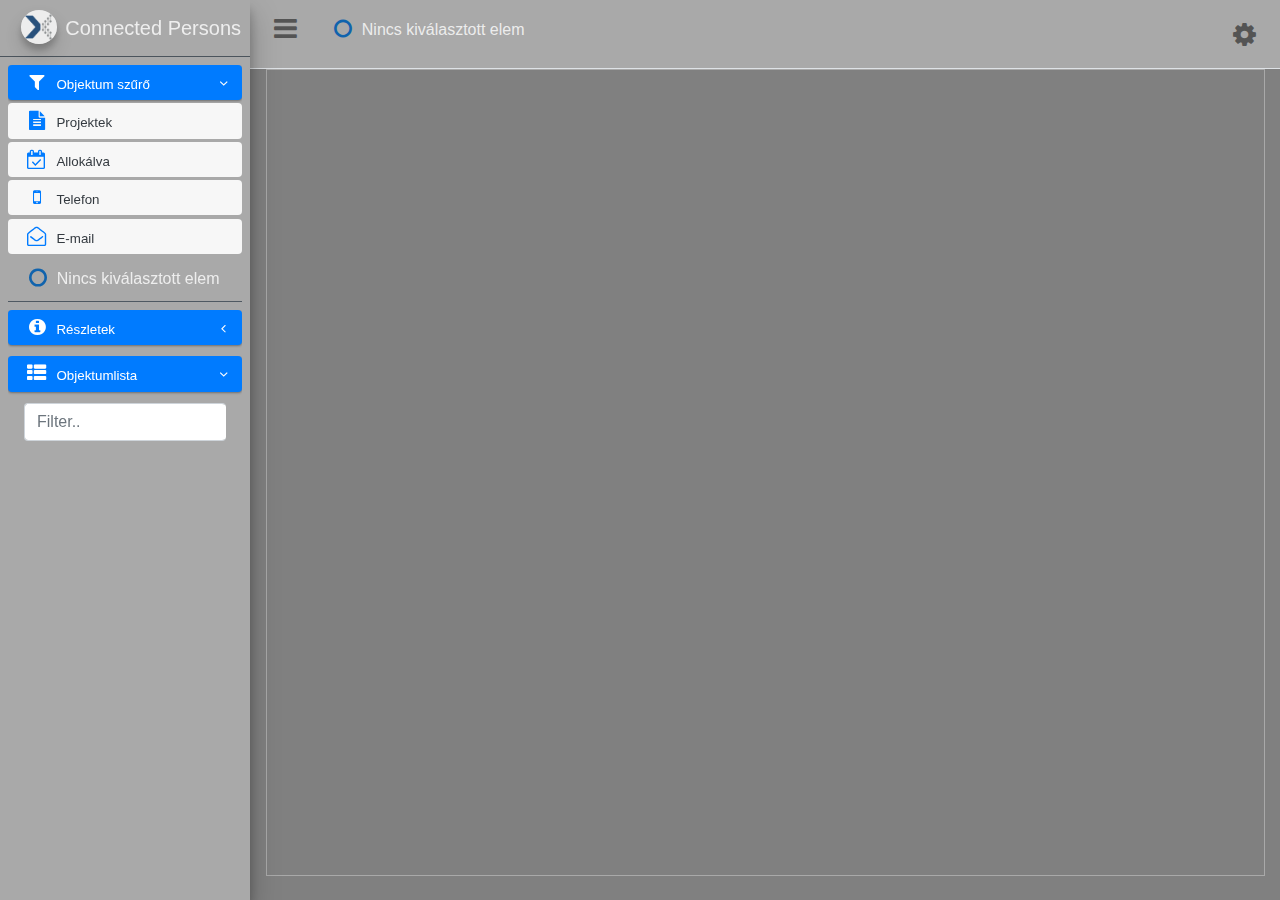
==== index.html @ 5c6596c0 "call" ====
<!DOCTYPE html>
<html lang="en">
<head>
  <meta charset="utf-8">
  <meta name="viewport" content="width=device-width, initial-scale=1">
  <meta http-equiv="x-ua-compatible" content="ie=edge">

  <title>NXT | Connected Persons</title>

  
	<!-- data -->
  	<script src="data/eventsData.js" ></script> 

	<!-- vis.js -->
  	<script type="text/javascript" src="js/vis.js"></script>
	<!-- jQuery -->
	<script src="js/jquery.min.js"></script>
	<!-- Bootstrap 4 -->
	<script src="js/bootstrap.bundle.min.js"></script>
	<!-- AdminLTE App -->
	<script src="js/adminlte.min.js"></script>
	<!-- A logikát megvalósító JS script -->
	<script src="js/scripts.js"></script>
	<!-- A logikát megvalósító JS script -->
	<script src="config/config.js" ></script>
	
	<!-- vis.js -->
	<link href="css/vis-network.min.css" rel="stylesheet" type="text/css" />
	<!-- Font Awesome Icons -->
	<link rel="stylesheet" href="css/font-awesome.min.css">
	<!-- Theme style -->
	<link rel="stylesheet" href="css/adminlte.min.css">


  <style type="text/css">
    body {
		color: #90A4AE;
           font: 10pt arial;
    }	
	hr {
		border: 1px solid #BFBFBF;
	}	  
    #mynetwork {
      border: 1px solid darkgray; 
    }
	.content-wrapper {
		color: #90A4AE;
           font: 10pt arial;
           background-color: gray;
    }	
	.main-sidebar {
           background-color: darkgray;  
    }	
	.main-header {
           background-color: darkgray;  
    }	
	
	.node-hint-header {
        background-color: lightgray; 
		text-align: left; 		   
		font-weight: bold; 
		margin-top: 50px;
		margin-bottom: 5px;
	}
	
	.node-hint-key {
		text-align: left; 		   
		font-weight: bold; 
		padding-top: 2px;
		padding-bottom: 2px;
		padding-right: 10px;
		padding-left: 10px;
	}	
	
	#callout-selected-text {
           color: #343a40;
		   
    }	
	
	#callout-selected-link {
           color: #343a40;
    }	
	
	#callout-link 
	{
        color: #343a40;  
		font-weight: 100;
    }	
	
	#callout-link-white
	{
        color: #fff;  
		font-weight: 400;
    }	
	
	.control-sidebar-dark,.control-sidebar-dark:before
	{
		background: #666;
	}
	
	.pull-right {
		float: right!important;
	}
	
  </style>  
</head>
<body class="hold-transition sidebar-mini">


<div class="wrapper">

  <!-- Navbar -->
  <nav class="main-header navbar navbar-expand navbar-light border-bottom">
  
    <!-- Left navbar links -->
    <ul class="navbar-nav">
      <li class="nav-item">
        <a class="nav-link" data-widget="pushmenu" href="#"><i class="fa fa-bars fa-2x"></i></a>
      </li>
	  
	  
		<div id="selectedNode" class="user-panel mt-2 pb-2 mb-2 d-flex">
			<div class="image" style="font-size: 1.3rem; margin-left: .5rem; ">
				<i id="nav-data-icon" class="fa fa-circle-o nav-icon" style="color: #1063AD; margin-top: .2rem;"></i>				
			</div>
			<div class="info">
				<a href="#" class="d-block" style="color: rgba(255,255,255,.8); font-size: 1rem;" >Nincs kiválasztott elem</a>
			</div> 
		</div>	  
	  
	  
<!--      <li class="nav-item d-none d-sm-inline-block">
		<div id="myalert">
         <a href="index3.html" class="nav-link">SOLUTION</a> 
      </li>	  -->
<!--	  <button type="button" id="Teszt1" class="btn btn-block btn-primary">Teszt1</button>
	  <button type="button" id="Teszt2" class="btn btn-block btn-primary">Teszt2</button> -->
	  
    </ul>

	<div id="myalert"></div>
<!--	<div id="mycallout"></div> -->
	
	

	
	
	
	
	<!-- Right navbar links -->
	<ul class="navbar-nav ml-auto">
      <li class="nav-item">
        <a class="nav-link" data-widget="control-sidebar" data-slide="true" href="#"><i class="fa fa-cog fa-2x"></i></a>
      </li>
    </ul>	
	
  </nav>
  <!-- /.navbar -->

  <!-- Main Sidebar Container -->
  <aside class="main-sidebar sidebar-dark-primary elevation-4">
    <!-- Brand Logo -->
    <a href="index3.html" class="brand-link">
      <img src="img/nxt_logo.png" alt="DigData" class="brand-image img-circle elevation-3"
           style="opacity: .8">
      <span class="brand-text font-weight-light">Connected Persons</span>
    </a>

	
	
    <!-- Sidebar -->
    <div class="sidebar">

      <!-- Sidebar Menu -->
      <nav class="mt-2">
        <ul class="nav nav-pills nav-sidebar flex-column" data-widget="treeview" role="menu" data-accordion="false">
          <li class="nav-item has-treeview menu-open">
            <a href="#" class="nav-link active">
              <i class="nav-icon fa fa-filter"></i>
              <p>
                Objektum szűrő
                <i class="right fa fa-angle-left"></i>
              </p>
            </a>
            <ul class="nav nav-treeview">
			  
              <li id="nav-projects" class="nav-item">
                <a href="#" class="nav-link active">
                  <i id="nav-projects-icon-filter" class="fa fa-file-text nav-icon" style="color: #007bff;"></i>
                  <p>Projektek</p>
                </a>
              </li>	
              <li id="nav-allocated" class="nav-item">
                <a href="#" class="nav-link active">
                  <i id="nav-allocated-icon-filter" class="fa fa-calendar-check-o nav-icon" style="color: #007bff;"></i>
                  <p>Allokálva</p>
                </a>
              </li>			
              <li id="nav-phone" class="nav-item">
                <a href="#" class="nav-link active">
                  <i id="nav-phone-icon-filter" class="fa fa-mobile nav-icon" style="color: #007bff;"></i>
                  <p>Telefon</p>
                </a>
              </li>	 
              <li id="nav-email" class="nav-item">
                <a href="#" class="nav-link active">
                  <i id="nav-email-icon-filter" class="fa fa-envelope-open-o nav-icon" style="color: #007bff;"></i>
                  <p>E-mail</p>
                </a>
              </li>			
			  
            </ul>
          </li>
        </ul>
		

		<div id="pickedNode" class="user-panel mt-2 pb-2 mb-2 d-flex">
			<div class="image" style="font-size: 1.3rem; margin-left: .5rem; ">
				<i id="nav-data-icon" class="fa fa-circle-o nav-icon" style="color: #1063AD; margin-top: .2rem;"></i>				
			</div>
			<div class="info">
				<a href="#" class="d-block" style="color: rgba(255,255,255,.8); font-size: 1rem;" >Nincs kiválasztott elem</a>
			</div> 
		</div>
	
      <nav class="mt-2">
        <ul class="nav nav-pills nav-sidebar flex-column" data-widget="treeview" role="menu" data-accordion="false">
          <li class="nav-item has-treeview menu ">
            <a href="#" class="nav-link active"  >
             <i class="nav-icon fa fa-info-circle "></i>
              <p>Részletek 
                <i class="right fa fa-angle-left"></i>
              </p>
            </a> 
            <ul id="objectDetails" class="nav nav-treeview ">
			  
			</ul> 
      </nav>
		
		
      <nav class="mt-2">
        <ul class="nav nav-pills nav-sidebar flex-column" data-widget="treeview" role="menu" data-accordion="false">
          <li class="nav-item has-treeview menu-open ">
            <a href="#" class="nav-link active"  >
             <i class="nav-icon fa fa-th-list"></i>
              <p>Objektumlista
                <i class="right fa fa-angle-left"></i>
              </p>
            </a> 
            <ul id="objectDetails" class="nav nav-treeview ">
          <li class="nav-item menu-open"  >
            <a href="#" class="nav-link">
                <input id="obejctFilter" class="form-control form-control-navbar" type="search" placeholder="Filter..">
            </a>
			<div id="Objektumlista"></div>
          </li>
			  
			</ul>
      </nav>		
		
		
      </nav>
      <!-- /.sidebar-menu -->
    </div>
    <!-- /.sidebar -->
  </aside>

  <!-- Content Wrapper. Contains page content -->
  <div class="content-wrapper">
    <!-- Main content -->
    <div class="content">
      <div class="container-fluid">
		<div id="mynetwork">mynetwork</div>
      </div><!-- /.container-fluid -->
    </div>
    <!-- /.content -->
  </div>
  <!-- /.content-wrapper -->

  <!-- Control Sidebar -->
  <aside class="control-sidebar control-sidebar-dark" >
    <!-- Control sidebar content goes here -->
    <div class="p-3">
      <h5>Beállítások</h5>
<!--       <p>Sidebar content</p> -->


<!--	  <div class="mb-4"><input type="checkbox" id="show-labels" value="1" checked="checked" class="mr-1"><span>Objektum feliratok</span></div>	   -->
	  <div >
			<label class="control-sidebar-subheading">
              <input type="checkbox" id="show-labels" value="1" checked="checked">
              Objektum feliratok
            </label>
			<p>
				A gráfon megjelenő objektumok nevének kiírása / elrejtése
            </p>
       </div>
	  
<!--	  <div class="mb-4"><input type="checkbox" id="show-layers" value="1" checked="checked" class="mr-1"><span>Layer körvonalak</span></div>	  -->
	  <div >
			<label class="control-sidebar-subheading">
              <input type="checkbox" id="show-layers" value="1" checked="checked">
              Layer körvonalak
            </label>
			<p>
				A Data Flow diagrammon megjelenő Layer-ek (keret és színes háttér) kirajzolása / elrejtése
            </p>
       </div>

	  <div >
			<label class="control-sidebar-subheading">
              <input type="checkbox" id="only-data-process" value="1">
              Csak Data Flow process-ek
            </label>
			<p>
				Csak olyan process-ek megjelenítése, amiknek van INPUT / OUTPUT típusú kapcsolata
            </p>
       </div>	   
	   
	   
    </div>
  </aside>
  
  
  <!-- /.control-sidebar -->

</div>

</div>

</body>
</html>
---- css/vis-network.min.css ----
.vis .overlay{position:absolute;top:0;left:0;width:100%;height:100%;z-index:10}.vis-active{box-shadow:0 0 10px #86d5f8}.vis [class*=span]{min-height:0;width:auto}div.vis-configuration{position:relative;display:block;float:left;font-size:12px}div.vis-configuration-wrapper{display:block;width:700px}div.vis-configuration-wrapper::after{clear:both;content:"";display:block}div.vis-configuration.vis-config-option-container{display:block;width:495px;background-color:#fff;border:2px solid #f7f8fa;border-radius:4px;margin-top:20px;left:10px;padding-left:5px}div.vis-configuration.vis-config-button{display:block;width:495px;height:25px;vertical-align:middle;line-height:25px;background-color:#f7f8fa;border:2px solid #ceced0;border-radius:4px;margin-top:20px;left:10px;padding-left:5px;cursor:pointer;margin-bottom:30px}div.vis-configuration.vis-config-button.hover{background-color:#4588e6;border:2px solid #214373;color:#fff}div.vis-configuration.vis-config-item{display:block;float:left;width:495px;height:25px;vertical-align:middle;line-height:25px}div.vis-configuration.vis-config-item.vis-config-s2{left:10px;background-color:#f7f8fa;padding-left:5px;border-radius:3px}div.vis-configuration.vis-config-item.vis-config-s3{left:20px;background-color:#e4e9f0;padding-left:5px;border-radius:3px}div.vis-configuration.vis-config-item.vis-config-s4{left:30px;background-color:#cfd8e6;padding-left:5px;border-radius:3px}div.vis-configuration.vis-config-header{font-size:18px;font-weight:700}div.vis-configuration.vis-config-label{width:120px;height:25px;line-height:25px}div.vis-configuration.vis-config-label.vis-config-s3{width:110px}div.vis-configuration.vis-config-label.vis-config-s4{width:100px}div.vis-configuration.vis-config-colorBlock{top:1px;width:30px;height:19px;border:1px solid #444;border-radius:2px;padding:0;margin:0;cursor:pointer}input.vis-configuration.vis-config-checkbox{left:-5px}input.vis-configuration.vis-config-rangeinput{position:relative;top:-5px;width:60px;padding:1px;margin:0;pointer-events:none}input.vis-configuration.vis-config-range{-webkit-appearance:none;border:0 solid #fff;background-color:rgba(0,0,0,0);width:300px;height:20px}input.vis-configuration.vis-config-range::-webkit-slider-runnable-track{width:300px;height:5px;background:#dedede;background:-moz-linear-gradient(top,#dedede 0,#c8c8c8 99%);background:-webkit-gradient(linear,left top,left bottom,color-stop(0,#dedede),color-stop(99%,#c8c8c8));background:-webkit-linear-gradient(top,#dedede 0,#c8c8c8 99%);background:-o-linear-gradient(top,#dedede 0,#c8c8c8 99%);background:-ms-linear-gradient(top,#dedede 0,#c8c8c8 99%);background:linear-gradient(to bottom,#dedede 0,#c8c8c8 99%);border:1px solid #999;box-shadow:#aaa 0 0 3px 0;border-radius:3px}input.vis-configuration.vis-config-range::-webkit-slider-thumb{-webkit-appearance:none;border:1px solid #14334b;height:17px;width:17px;border-radius:50%;background:#3876c2;background:-moz-linear-gradient(top,#3876c2 0,#385380 100%);background:-webkit-gradient(linear,left top,left bottom,color-stop(0,#3876c2),color-stop(100%,#385380));background:-webkit-linear-gradient(top,#3876c2 0,#385380 100%);background:-o-linear-gradient(top,#3876c2 0,#385380 100%);background:-ms-linear-gradient(top,#3876c2 0,#385380 100%);background:linear-gradient(to bottom,#3876c2 0,#385380 100%);box-shadow:#111927 0 0 1px 0;margin-top:-7px}input.vis-configuration.vis-config-range:focus{outline:0}input.vis-configuration.vis-config-range:focus::-webkit-slider-runnable-track{background:#9d9d9d;background:-moz-linear-gradient(top,#9d9d9d 0,#c8c8c8 99%);background:-webkit-gradient(linear,left top,left bottom,color-stop(0,#9d9d9d),color-stop(99%,#c8c8c8));background:-webkit-linear-gradient(top,#9d9d9d 0,#c8c8c8 99%);background:-o-linear-gradient(top,#9d9d9d 0,#c8c8c8 99%);background:-ms-linear-gradient(top,#9d9d9d 0,#c8c8c8 99%);background:linear-gradient(to bottom,#9d9d9d 0,#c8c8c8 99%)}input.vis-configuration.vis-config-range::-moz-range-track{width:300px;height:10px;background:#dedede;background:-moz-linear-gradient(top,#dedede 0,#c8c8c8 99%);background:-webkit-gradient(linear,left top,left bottom,color-stop(0,#dedede),color-stop(99%,#c8c8c8));background:-webkit-linear-gradient(top,#dedede 0,#c8c8c8 99%);background:-o-linear-gradient(top,#dedede 0,#c8c8c8 99%);background:-ms-linear-gradient(top,#dedede 0,#c8c8c8 99%);background:linear-gradient(to bottom,#dedede 0,#c8c8c8 99%);border:1px solid #999;box-shadow:#aaa 0 0 3px 0;border-radius:3px}input.vis-configuration.vis-config-range::-moz-range-thumb{border:none;height:16px;width:16px;border-radius:50%;background:#385380}input.vis-configuration.vis-config-range:-moz-focusring{outline:1px solid #fff;outline-offset:-1px}input.vis-configuration.vis-config-range::-ms-track{width:300px;height:5px;background:0 0;border-color:transparent;border-width:6px 0;color:transparent}input.vis-configuration.vis-config-range::-ms-fill-lower{background:#777;border-radius:10px}input.vis-configuration.vis-config-range::-ms-fill-upper{background:#ddd;border-radius:10px}input.vis-configuration.vis-config-range::-ms-thumb{border:none;height:16px;width:16px;border-radius:50%;background:#385380}input.vis-configuration.vis-config-range:focus::-ms-fill-lower{background:#888}input.vis-configuration.vis-config-range:focus::-ms-fill-upper{background:#ccc}.vis-configuration-popup{position:absolute;background:rgba(57,76,89,.85);border:2px solid #f2faff;line-height:30px;height:30px;width:150px;text-align:center;color:#fff;font-size:14px;border-radius:4px;-webkit-transition:opacity .3s ease-in-out;-moz-transition:opacity .3s ease-in-out;transition:opacity .3s ease-in-out}.vis-configuration-popup:after,.vis-configuration-popup:before{left:100%;top:50%;border:solid transparent;content:" ";height:0;width:0;position:absolute;pointer-events:none}.vis-configuration-popup:after{border-color:rgba(136,183,213,0);border-left-color:rgba(57,76,89,.85);border-width:8px;margin-top:-8px}.vis-configuration-popup:before{border-color:rgba(194,225,245,0);border-left-color:#f2faff;border-width:12px;margin-top:-12px}div.vis-tooltip{position:absolute;visibility:hidden;padding:5px;white-space:nowrap;font-family:verdana;font-size:14px;color:#000;background-color:#f5f4ed;-moz-border-radius:3px;-webkit-border-radius:3px;border-radius:3px;border:1px solid #808074;box-shadow:3px 3px 10px rgba(0,0,0,.2);pointer-events:none;z-index:5}div.vis-color-picker{position:absolute;top:0;left:30px;margin-top:-140px;margin-left:30px;width:310px;height:444px;z-index:1;padding:10px;border-radius:15px;background-color:#fff;display:none;box-shadow:rgba(0,0,0,.5) 0 0 10px 0}div.vis-color-picker div.vis-arrow{position:absolute;top:147px;left:5px}div.vis-color-picker div.vis-arrow::after,div.vis-color-picker div.vis-arrow::before{right:100%;top:50%;border:solid transparent;content:" ";height:0;width:0;position:absolute;pointer-events:none}div.vis-color-picker div.vis-arrow:after{border-color:rgba(255,255,255,0);border-right-color:#fff;border-width:30px;margin-top:-30px}div.vis-color-picker div.vis-color{position:absolute;width:289px;height:289px;cursor:pointer}div.vis-color-picker div.vis-brightness{position:absolute;top:313px}div.vis-color-picker div.vis-opacity{position:absolute;top:350px}div.vis-color-picker div.vis-selector{position:absolute;top:137px;left:137px;width:15px;height:15px;border-radius:15px;border:1px solid #fff;background:#4c4c4c;background:-moz-linear-gradient(top,#4c4c4c 0,#595959 12%,#666 25%,#474747 39%,#2c2c2c 50%,#000 51%,#111 60%,#2b2b2b 76%,#1c1c1c 91%,#131313 100%);background:-webkit-gradient(linear,left top,left bottom,color-stop(0,#4c4c4c),color-stop(12%,#595959),color-stop(25%,#666),color-stop(39%,#474747),color-stop(50%,#2c2c2c),color-stop(51%,#000),color-stop(60%,#111),color-stop(76%,#2b2b2b),color-stop(91%,#1c1c1c),color-stop(100%,#131313));background:-webkit-linear-gradient(top,#4c4c4c 0,#595959 12%,#666 25%,#474747 39%,#2c2c2c 50%,#000 51%,#111 60%,#2b2b2b 76%,#1c1c1c 91%,#131313 100%);background:-o-linear-gradient(top,#4c4c4c 0,#595959 12%,#666 25%,#474747 39%,#2c2c2c 50%,#000 51%,#111 60%,#2b2b2b 76%,#1c1c1c 91%,#131313 100%);background:-ms-linear-gradient(top,#4c4c4c 0,#595959 12%,#666 25%,#474747 39%,#2c2c2c 50%,#000 51%,#111 60%,#2b2b2b 76%,#1c1c1c 91%,#131313 100%);background:linear-gradient(to bottom,#4c4c4c 0,#595959 12%,#666 25%,#474747 39%,#2c2c2c 50%,#000 51%,#111 60%,#2b2b2b 76%,#1c1c1c 91%,#131313 100%)}div.vis-color-picker div.vis-new-color{position:absolute;width:140px;height:20px;border:1px solid rgba(0,0,0,.1);border-radius:5px;top:380px;left:159px;text-align:right;padding-right:2px;font-size:10px;color:rgba(0,0,0,.4);vertical-align:middle;line-height:20px}div.vis-color-picker div.vis-initial-color{position:absolute;width:140px;height:20px;border:1px solid rgba(0,0,0,.1);border-radius:5px;top:380px;left:10px;text-align:left;padding-left:2px;font-size:10px;color:rgba(0,0,0,.4);vertical-align:middle;line-height:20px}div.vis-color-picker div.vis-label{position:absolute;width:300px;left:10px}div.vis-color-picker div.vis-label.vis-brightness{top:300px}div.vis-color-picker div.vis-label.vis-opacity{top:338px}div.vis-color-picker div.vis-button{position:absolute;width:68px;height:25px;border-radius:10px;vertical-align:middle;text-align:center;line-height:25px;top:410px;border:2px solid #d9d9d9;background-color:#f7f7f7;cursor:pointer}div.vis-color-picker div.vis-button.vis-cancel{left:5px}div.vis-color-picker div.vis-button.vis-load{left:82px}div.vis-color-picker div.vis-button.vis-apply{left:159px}div.vis-color-picker div.vis-button.vis-save{left:236px}div.vis-color-picker input.vis-range{width:290px;height:20px}div.vis-network div.vis-manipulation{box-sizing:content-box;border-width:0;border-bottom:1px;border-style:solid;border-color:#d6d9d8;background:#fff;background:-moz-linear-gradient(top,#fff 0,#fcfcfc 48%,#fafafa 50%,#fcfcfc 100%);background:-webkit-gradient(linear,left top,left bottom,color-stop(0,#fff),color-stop(48%,#fcfcfc),color-stop(50%,#fafafa),color-stop(100%,#fcfcfc));background:-webkit-linear-gradient(top,#fff 0,#fcfcfc 48%,#fafafa 50%,#fcfcfc 100%);background:-o-linear-gradient(top,#fff 0,#fcfcfc 48%,#fafafa 50%,#fcfcfc 100%);background:-ms-linear-gradient(top,#fff 0,#fcfcfc 48%,#fafafa 50%,#fcfcfc 100%);background:linear-gradient(to bottom,#fff 0,#fcfcfc 48%,#fafafa 50%,#fcfcfc 100%);padding-top:4px;position:absolute;left:0;top:0;width:100%;height:28px}div.vis-network div.vis-edit-mode{position:absolute;left:0;top:5px;height:30px}div.vis-network div.vis-close{position:absolute;right:0;top:0;width:30px;height:30px;background-position:20px 3px;background-repeat:no-repeat;background-image:url(img/network/cross.png);cursor:pointer;-webkit-touch-callout:none;-webkit-user-select:none;-khtml-user-select:none;-moz-user-select:none;-ms-user-select:none;user-select:none}div.vis-network div.vis-close:hover{opacity:.6}div.vis-network div.vis-edit-mode div.vis-button,div.vis-network div.vis-manipulation div.vis-button{float:left;font-family:verdana;font-size:12px;-moz-border-radius:15px;border-radius:15px;display:inline-block;background-position:0 0;background-repeat:no-repeat;height:24px;margin-left:10px;cursor:pointer;padding:0 8px 0 8px;-webkit-touch-callout:none;-webkit-user-select:none;-khtml-user-select:none;-moz-user-select:none;-ms-user-select:none;user-select:none}div.vis-network div.vis-manipulation div.vis-button:hover{box-shadow:1px 1px 8px rgba(0,0,0,.2)}div.vis-network div.vis-manipulation div.vis-button:active{box-shadow:1px 1px 8px rgba(0,0,0,.5)}div.vis-network div.vis-manipulation div.vis-button.vis-back{background-image:url(img/network/backIcon.png)}div.vis-network div.vis-manipulation div.vis-button.vis-none:hover{box-shadow:1px 1px 8px transparent;cursor:default}div.vis-network div.vis-manipulation div.vis-button.vis-none:active{box-shadow:1px 1px 8px transparent}div.vis-network div.vis-manipulation div.vis-button.vis-none{padding:0}div.vis-network div.vis-manipulation div.notification{margin:2px;font-weight:700}div.vis-network div.vis-manipulation div.vis-button.vis-add{background-image:url(img/network/addNodeIcon.png)}div.vis-network div.vis-edit-mode div.vis-button.vis-edit,div.vis-network div.vis-manipulation div.vis-button.vis-edit{background-image:url(img/network/editIcon.png)}div.vis-network div.vis-edit-mode div.vis-button.vis-edit.vis-edit-mode{background-color:#fcfcfc;border:1px solid #ccc}div.vis-network div.vis-manipulation div.vis-button.vis-connect{background-image:url(img/network/connectIcon.png)}div.vis-network div.vis-manipulation div.vis-button.vis-delete{background-image:url(img/network/deleteIcon.png)}div.vis-network div.vis-edit-mode div.vis-label,div.vis-network div.vis-manipulation div.vis-label{margin:0 0 0 23px;line-height:25px}div.vis-network div.vis-manipulation div.vis-separator-line{float:left;display:inline-block;width:1px;height:21px;background-color:#bdbdbd;margin:0 7px 0 15px}div.vis-network div.vis-navigation div.vis-button{width:34px;height:34px;-moz-border-radius:17px;border-radius:17px;position:absolute;display:inline-block;background-position:2px 2px;background-repeat:no-repeat;cursor:pointer;-webkit-touch-callout:none;-webkit-user-select:none;-khtml-user-select:none;-moz-user-select:none;-ms-user-select:none;user-select:none}div.vis-network div.vis-navigation div.vis-button:hover{box-shadow:0 0 3px 3px rgba(56,207,21,.3)}div.vis-network div.vis-navigation div.vis-button:active{box-shadow:0 0 1px 3px rgba(56,207,21,.95)}div.vis-network div.vis-navigation div.vis-button.vis-up{background-image:url(img/network/upArrow.png);bottom:50px;left:55px}div.vis-network div.vis-navigation div.vis-button.vis-down{background-image:url(img/network/downArrow.png);bottom:10px;left:55px}div.vis-network div.vis-navigation div.vis-button.vis-left{background-image:url(img/network/leftArrow.png);bottom:10px;left:15px}div.vis-network div.vis-navigation div.vis-button.vis-right{background-image:url(img/network/rightArrow.png);bottom:10px;left:95px}div.vis-network div.vis-navigation div.vis-button.vis-zoomIn{background-image:url(img/network/plus.png);bottom:10px;right:15px}div.vis-network div.vis-navigation div.vis-button.vis-zoomOut{background-image:url(img/network/minus.png);bottom:10px;right:55px}div.vis-network div.vis-navigation div.vis-button.vis-zoomExtends{background-image:url(img/network/zoomExtends.png);bottom:50px;right:15px}
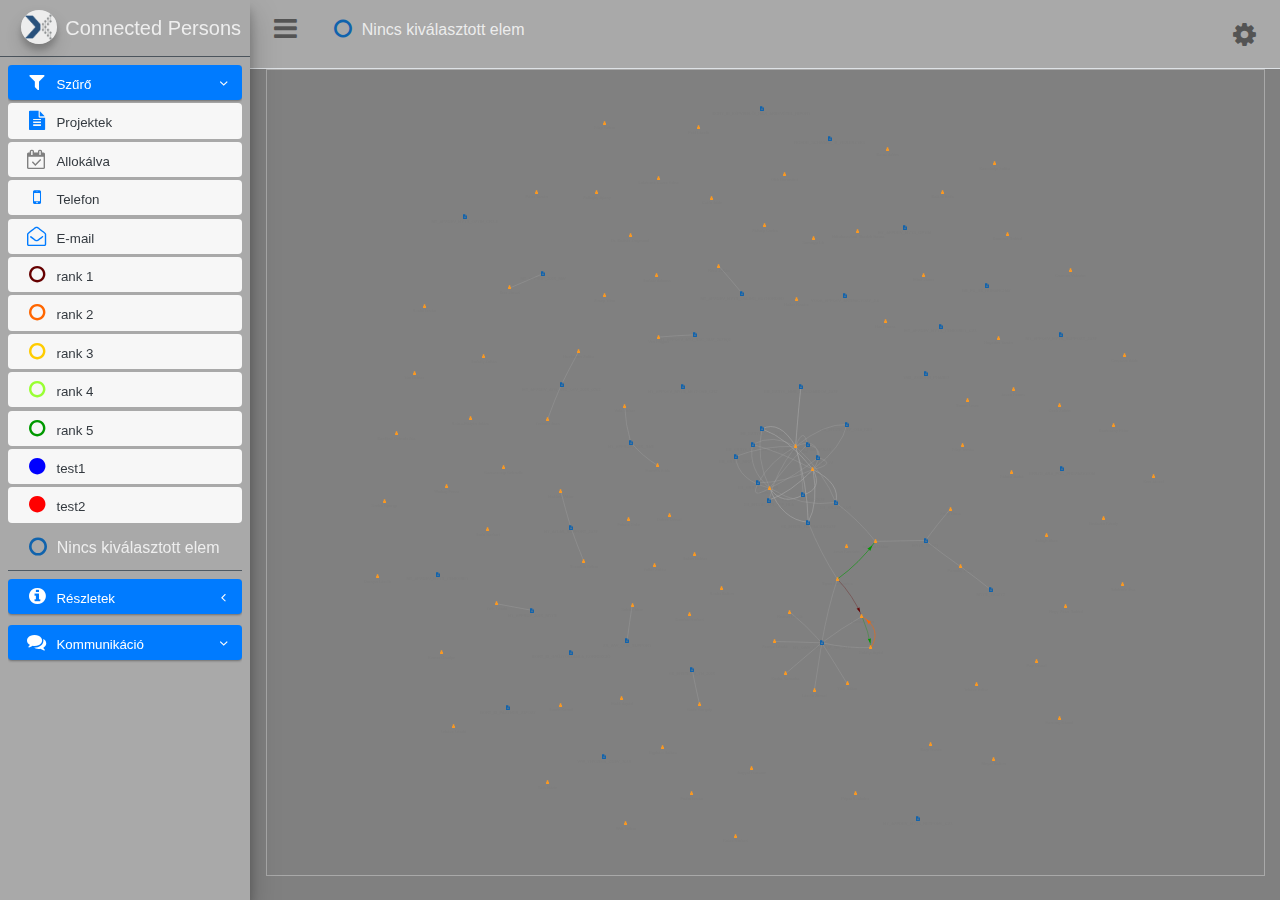
==== commit 81221c0f: "mail" ====
--- a/index.html
+++ b/index.html
@@ -12,7 +12,7 @@
   	<script src="data/eventsData.js" ></script> 
 
 	<!-- vis.js -->
-  	<script type="text/javascript" src="js/vis.js"></script>
+  	<script type="text/javascript" src="js/vis-network.min.js"></script>
 	<!-- jQuery -->
 	<script src="js/jquery.min.js"></script>
 	<!-- Bootstrap 4 -->
@@ -44,10 +44,14 @@
       border: 1px solid darkgray; 
     }
 	.content-wrapper {
-		color: #90A4AE;
+		/* color: #90A4AE; */
+		 color: #1f2d3d; 
            font: 10pt arial;
            background-color: gray;
     }	
+  .mailbox-read-time{
+    color: #1f2d3d; 
+  }
 	.main-sidebar {
            background-color: darkgray;  
     }	
@@ -178,7 +182,7 @@
             <a href="#" class="nav-link active">
               <i class="nav-icon fa fa-filter"></i>
               <p>
-                Objektum szűrő
+                Szűrő
                 <i class="right fa fa-angle-left"></i>
               </p>
             </a>
@@ -192,7 +196,7 @@
               </li>	
               <li id="nav-allocated" class="nav-item">
                 <a href="#" class="nav-link active">
-                  <i id="nav-allocated-icon-filter" class="fa fa-calendar-check-o nav-icon" style="color: #007bff;"></i>
+                  <i id="nav-allocated-icon-filter" class="fa fa-calendar-check-o nav-icon" style="color: grey;"></i>
                   <p>Allokálva</p>
                 </a>
               </li>			
@@ -206,6 +210,50 @@
                 <a href="#" class="nav-link active">
                   <i id="nav-email-icon-filter" class="fa fa-envelope-open-o nav-icon" style="color: #007bff;"></i>
                   <p>E-mail</p>
+                </a>
+              </li>			
+
+              <li id="nav-rank-1" class="nav-item">
+                <a href="#" class="nav-link active">
+                  <i id="nav-rank-1-icon-filter" class="fa fa-circle-o nav-icon" style="color: #660000;"></i>
+                  <p>rank 1</p>
+                </a>
+              </li>			
+              <li id="nav-rank-2" class="nav-item">
+                <a href="#" class="nav-link active">
+                  <i id="nav-rank-2-icon-filter" class="fa fa-circle-o nav-icon" style="color: #ff6600;"></i>
+                  <p>rank 2</p>
+                </a>
+              </li>			
+              <li id="nav-rank-3" class="nav-item">
+                <a href="#" class="nav-link active">
+                  <i id="nav-rank-3-icon-filter" class="fa fa-circle-o nav-icon" style="color: #ffcc00;"></i>
+                  <p>rank 3</p>
+                </a>
+              </li>			
+              <li id="nav-rank-4" class="nav-item">
+                <a href="#" class="nav-link active">
+                  <i id="nav-rank-4-icon-filter" class="fa fa-circle-o nav-icon" style="color: #99ff33;"></i>
+                  <p>rank 4</p>
+                </a>
+              </li>			
+              <li id="nav-rank-5" class="nav-item">
+                <a href="#" class="nav-link active">
+                  <i id="nav-rank-5-icon-filter" class="fa fa-circle-o nav-icon" style="color: #009900;"></i>
+                  <p>rank 5</p>
+                </a>
+              </li>			
+
+              <li id="test1" class="nav-item">
+                <a href="#" class="nav-link active">
+                  <i id="test1-filter" class="fa fa-circle nav-icon" style="color: blue;"></i>
+                  <p>test1</p>
+                </a>
+              </li>			
+              <li id="test2" class="nav-item">
+                <a href="#" class="nav-link active">
+                  <i id="test2-filter" class="fa fa-circle nav-icon" style="color: red;"></i>
+                  <p>test2</p>
                 </a>
               </li>			
 			  
@@ -242,17 +290,14 @@
         <ul class="nav nav-pills nav-sidebar flex-column" data-widget="treeview" role="menu" data-accordion="false">
           <li class="nav-item has-treeview menu-open ">
             <a href="#" class="nav-link active"  >
-             <i class="nav-icon fa fa-th-list"></i>
-              <p>Objektumlista
+             <i class="nav-icon fa fa-comments"></i>
+              <p>Kommunikáció
                 <i class="right fa fa-angle-left"></i>
               </p>
             </a> 
             <ul id="objectDetails" class="nav nav-treeview ">
           <li class="nav-item menu-open"  >
-            <a href="#" class="nav-link">
-                <input id="obejctFilter" class="form-control form-control-navbar" type="search" placeholder="Filter..">
-            </a>
-			<div id="Objektumlista"></div>
+			        <div id="Objektumlista"></div>
           </li>
 			  
 			</ul>
@@ -271,6 +316,38 @@
     <div class="content">
       <div class="container-fluid">
 		<div id="mynetwork">mynetwork</div>
+		<div id="myemail">
+
+
+      <div class="box box-primary">
+        <h3 id="mailSubject"></h3>
+
+          <div class="box-tools pull-right">
+            <a href="#" class="btn btn-box-tool" data-toggle="tooltip" title="" data-original-title="Next"><i id="mailRank" class="fa fa-circle-o nav-icon" ></i></a>
+          </div>
+      </div>
+
+        <!-- /.box-header -->
+        <div class="box-header with-border">
+        <div class="box-body no-padding">
+          <div class="mailbox-read-info">
+            <h3></h3>
+            <h5 id="mailFrom"></h5>
+            <h5 id="mailTo"></h5">
+          </div>
+          <!-- /.mailbox-read-info -->
+          <div class="mailbox-read-message">
+            <p id="mailBody"></p>
+          </div>
+          <!-- /.mailbox-read-message -->
+        </div>
+        <!-- /.box-body -->
+      </div>
+      <!-- /. box -->
+    
+
+
+    </div>
       </div><!-- /.container-fluid -->
     </div>
     <!-- /.content -->
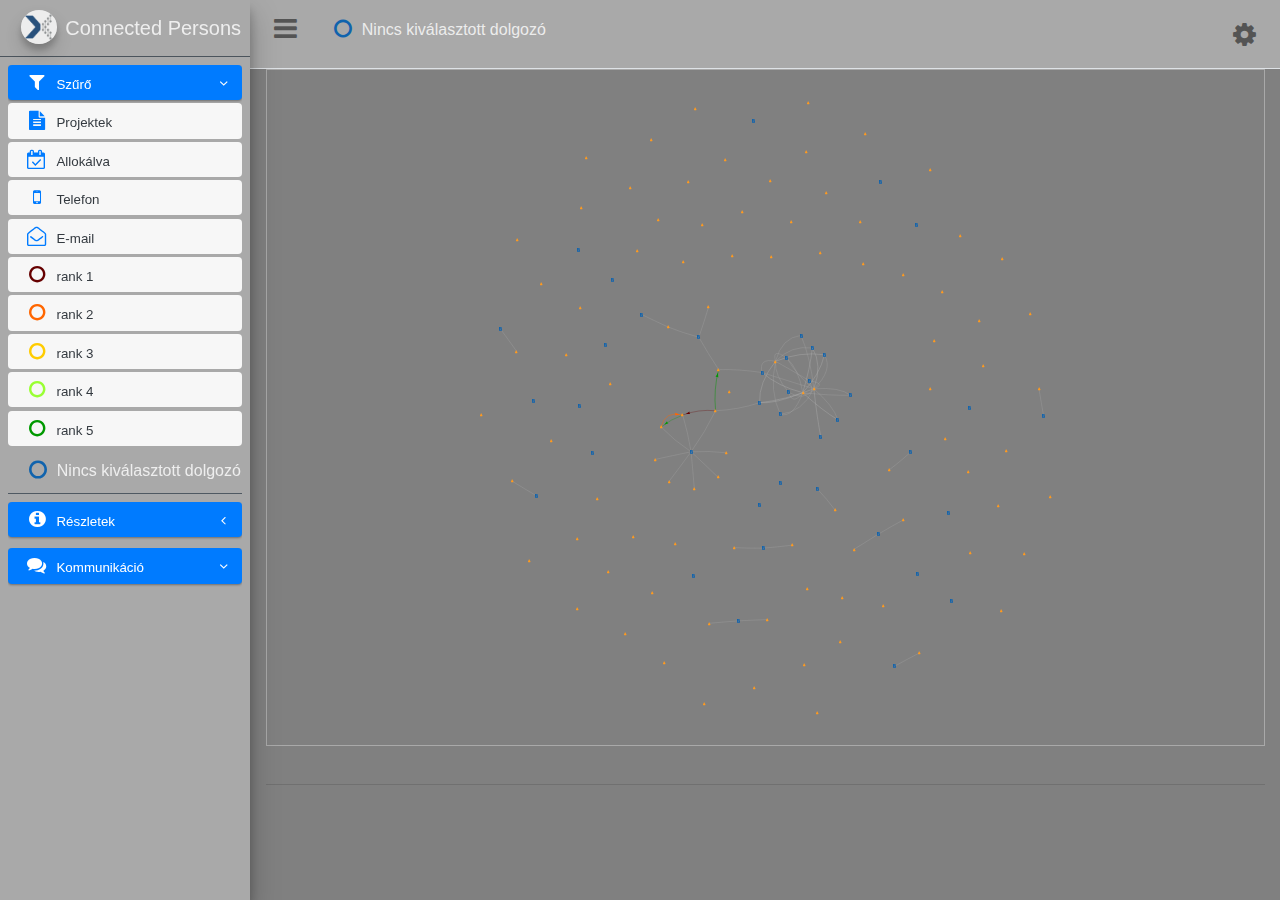
==== commit e077dd83: "elem -> dolgozó" ====
--- a/index.html
+++ b/index.html
@@ -106,6 +106,9 @@
 		float: right!important;
 	}
 	
+
+
+  
   </style>  
 </head>
 <body class="hold-transition sidebar-mini">
@@ -128,7 +131,7 @@
 				<i id="nav-data-icon" class="fa fa-circle-o nav-icon" style="color: #1063AD; margin-top: .2rem;"></i>				
 			</div>
 			<div class="info">
-				<a href="#" class="d-block" style="color: rgba(255,255,255,.8); font-size: 1rem;" >Nincs kiválasztott elem</a>
+				<a href="#" class="d-block" style="color: rgba(255,255,255,.8); font-size: 1rem;" >Nincs kiválasztott dolgozó</a>
 			</div> 
 		</div>	  
 	  
@@ -196,7 +199,7 @@
               </li>	
               <li id="nav-allocated" class="nav-item">
                 <a href="#" class="nav-link active">
-                  <i id="nav-allocated-icon-filter" class="fa fa-calendar-check-o nav-icon" style="color: grey;"></i>
+                  <i id="nav-allocated-icon-filter" class="fa fa-calendar-check-o nav-icon" style="color: #007bff;"></i>
                   <p>Allokálva</p>
                 </a>
               </li>			
@@ -244,18 +247,18 @@
                 </a>
               </li>			
 
-              <li id="test1" class="nav-item">
+<!--              <li id="test1" class="nav-item">
                 <a href="#" class="nav-link active">
                   <i id="test1-filter" class="fa fa-circle nav-icon" style="color: blue;"></i>
                   <p>test1</p>
                 </a>
-              </li>			
-              <li id="test2" class="nav-item">
+              </li>			-->
+<!--               <li id="test2" class="nav-item">
                 <a href="#" class="nav-link active">
                   <i id="test2-filter" class="fa fa-circle nav-icon" style="color: red;"></i>
                   <p>test2</p>
                 </a>
-              </li>			
+              </li>		 -->	
 			  
             </ul>
           </li>
@@ -267,7 +270,7 @@
 				<i id="nav-data-icon" class="fa fa-circle-o nav-icon" style="color: #1063AD; margin-top: .2rem;"></i>				
 			</div>
 			<div class="info">
-				<a href="#" class="d-block" style="color: rgba(255,255,255,.8); font-size: 1rem;" >Nincs kiválasztott elem</a>
+				<a href="#" class="d-block" style="color: rgba(255,255,255,.8); font-size: 1rem;" >Nincs kiválasztott dolgozó</a>
 			</div> 
 		</div>
 	
@@ -314,7 +317,7 @@
   <div class="content-wrapper">
     <!-- Main content -->
     <div class="content">
-      <div class="container-fluid">
+          <div class="container-fluid">
 		<div id="mynetwork">mynetwork</div>
 		<div id="myemail">
 
@@ -323,7 +326,7 @@
         <h3 id="mailSubject"></h3>
 
           <div class="box-tools pull-right">
-            <a href="#" class="btn btn-box-tool" data-toggle="tooltip" title="" data-original-title="Next"><i id="mailRank" class="fa fa-circle-o nav-icon" ></i></a>
+            <a href="#" class="btn btn-box-tool" data-toggle="tooltip" title="" data-original-title="Next"><i id="mailRank"  ></i></a>
           </div>
       </div>
 
@@ -334,21 +337,20 @@
             <h3></h3>
             <h5 id="mailFrom"></h5>
             <h5 id="mailTo"></h5">
-          </div>
+          </div> 
           <!-- /.mailbox-read-info -->
           <div class="mailbox-read-message">
             <p id="mailBody"></p>
-          </div>
+          </div> 
           <!-- /.mailbox-read-message -->
-        </div>
+        </div> 
         <!-- /.box-body -->
-      </div>
+      </div> 
       <!-- /. box -->
-    
-
-
-    </div>
-      </div><!-- /.container-fluid -->
+    </div> 
+
+
+      </div> <!-- /.container-fluid -->
     </div>
     <!-- /.content -->
   </div>
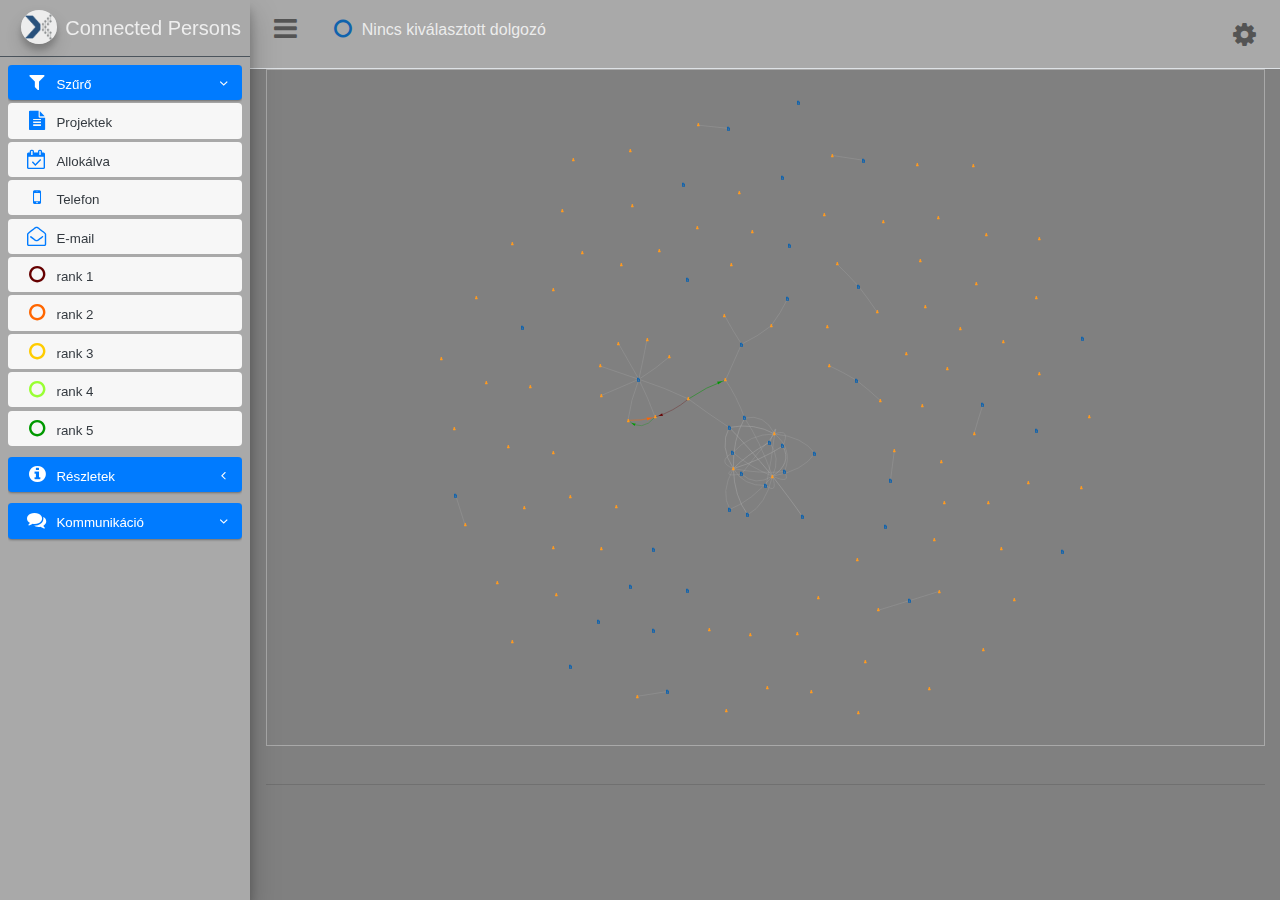
==== commit 1d8efdb3: "slect edge" ====
--- a/index.html
+++ b/index.html
@@ -265,14 +265,14 @@
         </ul>
 		
 
-		<div id="pickedNode" class="user-panel mt-2 pb-2 mb-2 d-flex">
+<!--		<div id="pickedNode" class="user-panel mt-2 pb-2 mb-2 d-flex">
 			<div class="image" style="font-size: 1.3rem; margin-left: .5rem; ">
 				<i id="nav-data-icon" class="fa fa-circle-o nav-icon" style="color: #1063AD; margin-top: .2rem;"></i>				
 			</div>
 			<div class="info">
 				<a href="#" class="d-block" style="color: rgba(255,255,255,.8); font-size: 1rem;" >Nincs kiválasztott dolgozó</a>
 			</div> 
-		</div>
+		</div>-->
 	
       <nav class="mt-2">
         <ul class="nav nav-pills nav-sidebar flex-column" data-widget="treeview" role="menu" data-accordion="false">
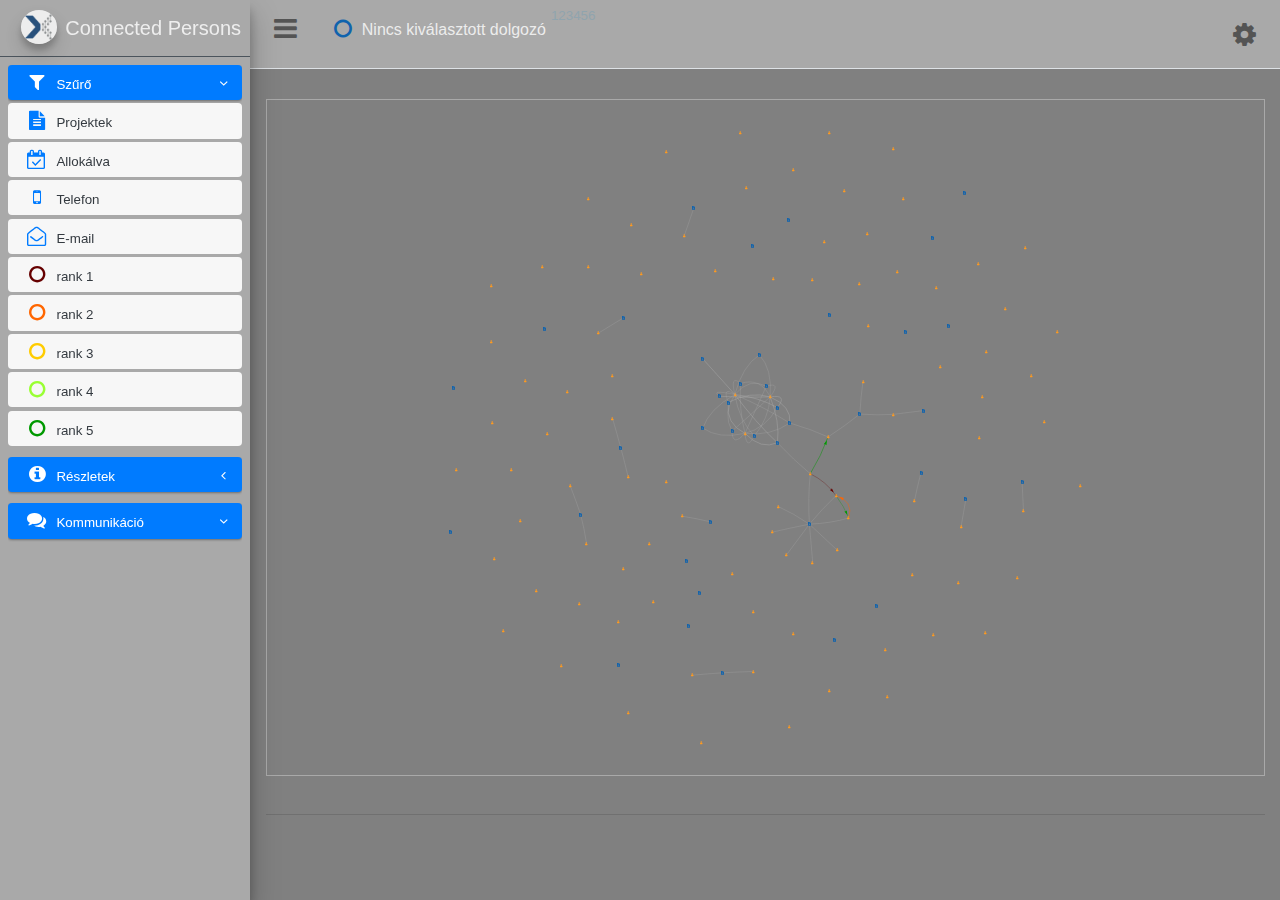
==== commit 05c8b630: "slider 1" ====
--- a/index.html
+++ b/index.html
@@ -14,7 +14,13 @@
 	<!-- vis.js -->
   	<script type="text/javascript" src="js/vis-network.min.js"></script>
 	<!-- jQuery -->
-	<script src="js/jquery.min.js"></script>
+  <script src="js/jquery.min.js"></script>
+  
+  <!-- jQDateRangeSlider -->
+	<script src="lib/jquery-1.10.2.min.js"></script>
+	<script src="lib/jquery-ui-1.10.3.min.js"></script>
+  <script src="lib/jQDateRangeSlider-min.js"></script>
+  
 	<!-- Bootstrap 4 -->
 	<script src="js/bootstrap.bundle.min.js"></script>
 	<!-- AdminLTE App -->
@@ -30,6 +36,7 @@
 	<link rel="stylesheet" href="css/font-awesome.min.css">
 	<!-- Theme style -->
 	<link rel="stylesheet" href="css/adminlte.min.css">
+  <link rel="stylesheet" href="lib/css/iThing.css" type="text/css" />
 
 
   <style type="text/css">
@@ -125,16 +132,19 @@
         <a class="nav-link" data-widget="pushmenu" href="#"><i class="fa fa-bars fa-2x"></i></a>
       </li>
 	  
-	  
+    
 		<div id="selectedNode" class="user-panel mt-2 pb-2 mb-2 d-flex">
+
 			<div class="image" style="font-size: 1.3rem; margin-left: .5rem; ">
 				<i id="nav-data-icon" class="fa fa-circle-o nav-icon" style="color: #1063AD; margin-top: .2rem;"></i>				
 			</div>
 			<div class="info">
 				<a href="#" class="d-block" style="color: rgba(255,255,255,.8); font-size: 1rem;" >Nincs kiválasztott dolgozó</a>
-			</div> 
-		</div>	  
-	  
+      </div>  
+    </div>
+	  <div>123</div>
+	  <div id="dateSlider"></div>
+	  <div>456</div>
 	  
 <!--      <li class="nav-item d-none d-sm-inline-block">
 		<div id="myalert">
@@ -246,7 +256,6 @@
                   <p>rank 5</p>
                 </a>
               </li>			
-
 <!--              <li id="test1" class="nav-item">
                 <a href="#" class="nav-link active">
                   <i id="test1-filter" class="fa fa-circle nav-icon" style="color: blue;"></i>
@@ -264,7 +273,6 @@
           </li>
         </ul>
 		
-
 <!--		<div id="pickedNode" class="user-panel mt-2 pb-2 mb-2 d-flex">
 			<div class="image" style="font-size: 1.3rem; margin-left: .5rem; ">
 				<i id="nav-data-icon" class="fa fa-circle-o nav-icon" style="color: #1063AD; margin-top: .2rem;"></i>				
@@ -316,8 +324,24 @@
   <!-- Content Wrapper. Contains page content -->
   <div class="content-wrapper">
     <!-- Main content -->
+    <section class="content-header">
+        <!-- <div id="dateSlider"></div> -->
+      <!-- <ol class="breadcrumb">
+        <li><a href="#"><i class="fa fa-dashboard"></i> Home</a></li>
+        <li class="active">Dashboard</li>
+      </ol> -->
+    </section>
     <div class="content">
           <div class="container-fluid">
+
+            <!-- <div id="dateSlider" class="ui-rangeSlider ui-rangeSlider-withArrows ui-dateRangeSlider" style="position: relative;"><div class="ui-rangeSlider-container" style="position: absolute; width: 661px;"><div class="ui-rangeSlider-innerBar" style="position: absolute; top: 0px; left: 0px; width: 661px;"></div><div class="ui-rangeSlider-bar" style="position: absolute; top: 0px; width: 661px; left: 0px;"></div><div class="ui-rangeSlider-handle ui-rangeSlider-rightHandle" style="position: absolute; top: 0px; left: 651px;"><div class="ui-rangeSlider-handle-inner"></div></div><div class="ui-rangeSlider-handle ui-rangeSlider-leftHandle" style="position: absolute; top: 0px; left: 0px;"><div class="ui-rangeSlider-handle-inner"></div></div></div><div class="ui-rangeSlider-arrow ui-rangeSlider-leftArrow" style="position: absolute; left: 0px;"><div class="ui-rangeSlider-arrow-inner"></div></div><div class="ui-rangeSlider-arrow ui-rangeSlider-rightArrow" style="position: absolute; right: 0px;"><div class="ui-rangeSlider-arrow-inner"></div></div><div class="ui-rangeSlider-label ui-rangeSlider-rightLabel" style="position: absolute; display: block; right: -28.5px;"><div class="ui-rangeSlider-label-value">2019-10-12</div><div class="ui-rangeSlider-label-inner"></div></div><div class="ui-rangeSlider-label ui-rangeSlider-leftLabel" style="position: absolute; display: block; left: -28.5px;"><div class="ui-rangeSlider-label-value">2019-01-10</div><div class="ui-rangeSlider-label-inner"></div></div></div>       -->
+            <script type="text/javascript">
+              $("#dateSlider").dateRangeSlider();
+          
+            $("#dateSlider").dateRangeSlider("bounds", new Date(2018, 0, 1), new Date(2018, 11, 30));
+            $("#dateSlider").dateRangeSlider("values", new Date(2018, 1, 1), new Date(2018, 10, 30));
+          </script>
+      
 		<div id="mynetwork">mynetwork</div>
 		<div id="myemail">
 
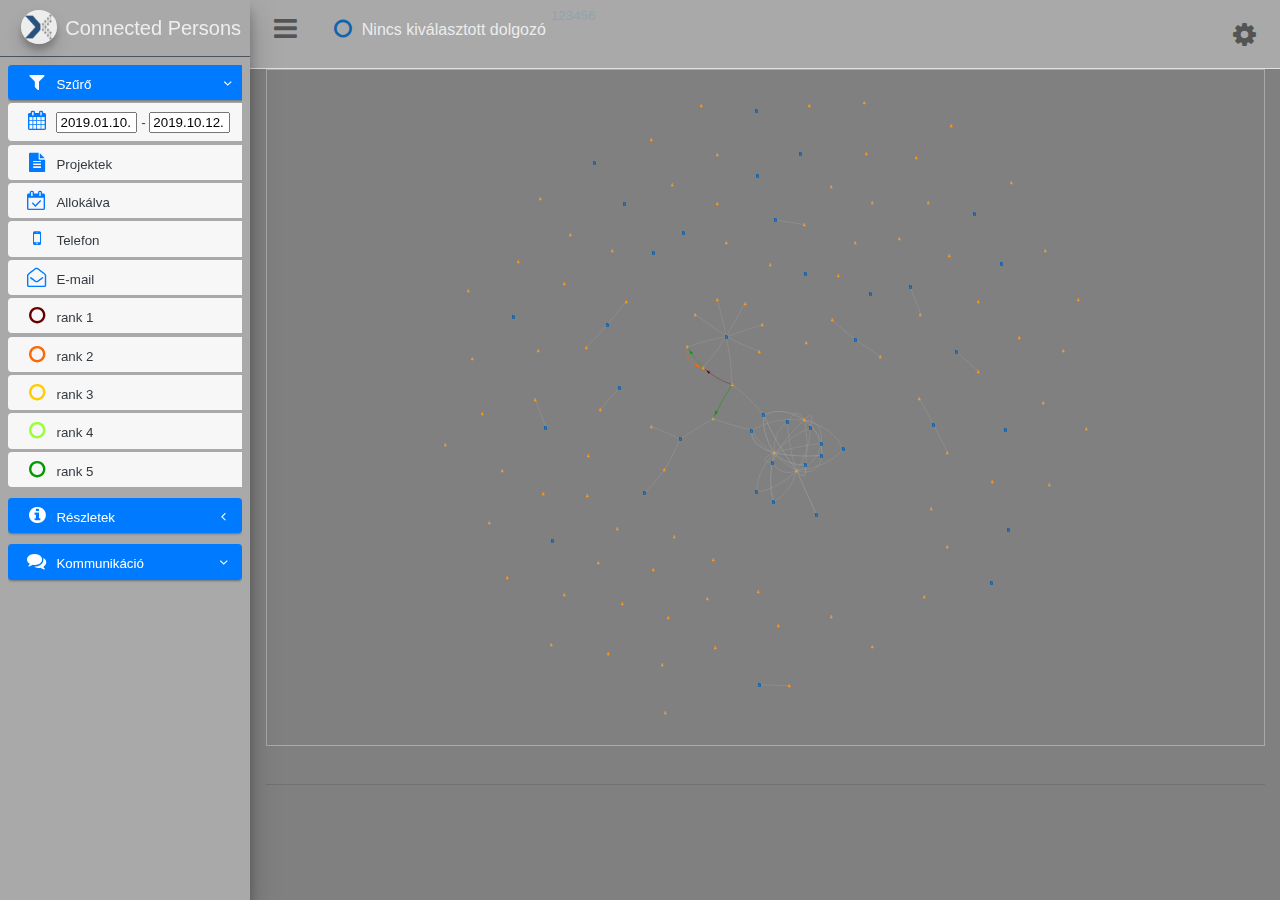
==== commit c9e1c473: "date picker" ====
--- a/index.html
+++ b/index.html
@@ -16,11 +16,12 @@
 	<!-- jQuery -->
   <script src="js/jquery.min.js"></script>
   
-  <!-- jQDateRangeSlider -->
-	<script src="lib/jquery-1.10.2.min.js"></script>
-	<script src="lib/jquery-ui-1.10.3.min.js"></script>
-  <script src="lib/jQDateRangeSlider-min.js"></script>
-  
+  <!-- datepicker -->
+  <link rel="stylesheet" href="css/jquery-ui.css">
+  <link rel="stylesheet" href="css/daterangepicker.css">
+  <script src="lib/jquery-1.12.4.js"></script>
+  <script src="lib/jquery-ui.js"></script>
+
 	<!-- Bootstrap 4 -->
 	<script src="js/bootstrap.bundle.min.js"></script>
 	<!-- AdminLTE App -->
@@ -36,7 +37,6 @@
 	<link rel="stylesheet" href="css/font-awesome.min.css">
 	<!-- Theme style -->
 	<link rel="stylesheet" href="css/adminlte.min.css">
-  <link rel="stylesheet" href="lib/css/iThing.css" type="text/css" />
 
 
   <style type="text/css">
@@ -143,7 +143,7 @@
       </div>  
     </div>
 	  <div>123</div>
-	  <div id="dateSlider"></div>
+<!--	  <div id="dateSlider"></div> -->
 	  <div>456</div>
 	  
 <!--      <li class="nav-item d-none d-sm-inline-block">
@@ -200,6 +200,12 @@
               </p>
             </a>
             <ul class="nav nav-treeview">
+              <li id="nav-date" class="nav-item">
+                <a href="#" class="nav-link active">
+                  <i id="nav-date-icon-filter" class="fa fa-calendar nav-icon" style="color: #007bff;"></i>
+                  <p><input type="text" id="datepickerFrom" size="7"> - <input type="text" id="datepickerTo" size="7"></p>
+                 </a>
+              </li>	             
 			  
               <li id="nav-projects" class="nav-item">
                 <a href="#" class="nav-link active">
@@ -255,7 +261,10 @@
                   <i id="nav-rank-5-icon-filter" class="fa fa-circle-o nav-icon" style="color: #009900;"></i>
                   <p>rank 5</p>
                 </a>
-              </li>			
+              </li>	
+
+
+
 <!--              <li id="test1" class="nav-item">
                 <a href="#" class="nav-link active">
                   <i id="test1-filter" class="fa fa-circle nav-icon" style="color: blue;"></i>
@@ -324,23 +333,9 @@
   <!-- Content Wrapper. Contains page content -->
   <div class="content-wrapper">
     <!-- Main content -->
-    <section class="content-header">
-        <!-- <div id="dateSlider"></div> -->
-      <!-- <ol class="breadcrumb">
-        <li><a href="#"><i class="fa fa-dashboard"></i> Home</a></li>
-        <li class="active">Dashboard</li>
-      </ol> -->
-    </section>
     <div class="content">
           <div class="container-fluid">
 
-            <!-- <div id="dateSlider" class="ui-rangeSlider ui-rangeSlider-withArrows ui-dateRangeSlider" style="position: relative;"><div class="ui-rangeSlider-container" style="position: absolute; width: 661px;"><div class="ui-rangeSlider-innerBar" style="position: absolute; top: 0px; left: 0px; width: 661px;"></div><div class="ui-rangeSlider-bar" style="position: absolute; top: 0px; width: 661px; left: 0px;"></div><div class="ui-rangeSlider-handle ui-rangeSlider-rightHandle" style="position: absolute; top: 0px; left: 651px;"><div class="ui-rangeSlider-handle-inner"></div></div><div class="ui-rangeSlider-handle ui-rangeSlider-leftHandle" style="position: absolute; top: 0px; left: 0px;"><div class="ui-rangeSlider-handle-inner"></div></div></div><div class="ui-rangeSlider-arrow ui-rangeSlider-leftArrow" style="position: absolute; left: 0px;"><div class="ui-rangeSlider-arrow-inner"></div></div><div class="ui-rangeSlider-arrow ui-rangeSlider-rightArrow" style="position: absolute; right: 0px;"><div class="ui-rangeSlider-arrow-inner"></div></div><div class="ui-rangeSlider-label ui-rangeSlider-rightLabel" style="position: absolute; display: block; right: -28.5px;"><div class="ui-rangeSlider-label-value">2019-10-12</div><div class="ui-rangeSlider-label-inner"></div></div><div class="ui-rangeSlider-label ui-rangeSlider-leftLabel" style="position: absolute; display: block; left: -28.5px;"><div class="ui-rangeSlider-label-value">2019-01-10</div><div class="ui-rangeSlider-label-inner"></div></div></div>       -->
-            <script type="text/javascript">
-              $("#dateSlider").dateRangeSlider();
-          
-            $("#dateSlider").dateRangeSlider("bounds", new Date(2018, 0, 1), new Date(2018, 11, 30));
-            $("#dateSlider").dateRangeSlider("values", new Date(2018, 1, 1), new Date(2018, 10, 30));
-          </script>
       
 		<div id="mynetwork">mynetwork</div>
 		<div id="myemail">
--- a/css/daterangepicker.css
+++ b/css/daterangepicker.css
@@ -0,0 +1,11 @@
+body {
+	font-family: Arial, Helvetica, sans-serif;
+}
+
+table {
+	font-size: 1em;
+}
+
+.ui-draggable, .ui-droppable {
+	background-position: top;
+}
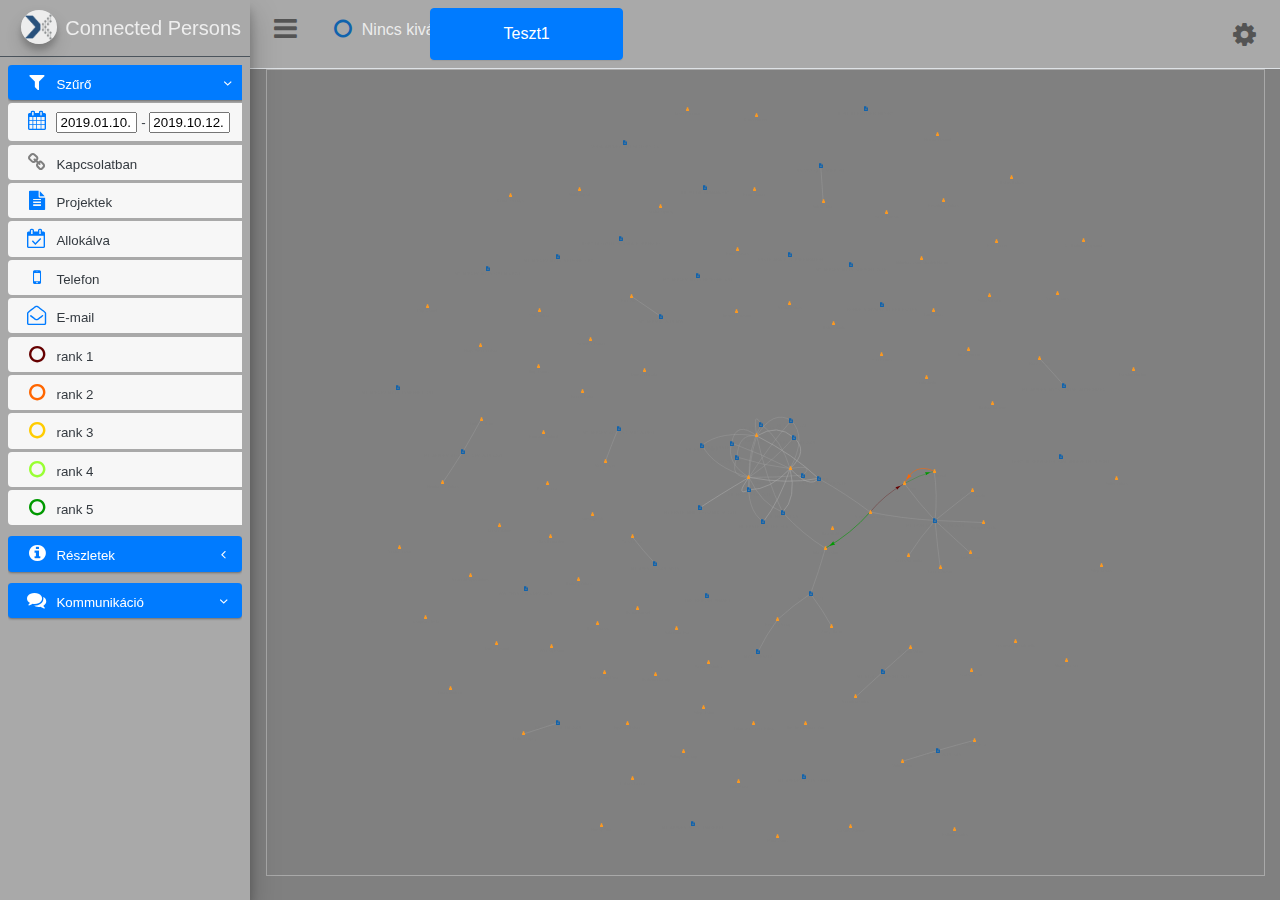
==== commit 41302a5f: "modal mail" ====
--- a/index.html
+++ b/index.html
@@ -113,16 +113,73 @@
 		float: right!important;
 	}
 	
-
-
-  
-  </style>  
+</style>  
 </head>
 <body class="hold-transition sidebar-mini">
-
+<!-- Modal -->
+<div class="modal fade" id="myModal" tabindex="-1" role="dialog" aria-labelledby="myModalLabel">
+  <div class="modal-dialog modal-lg" role="document">
+    <div class="modal-content">
+      <div class="modal-header">
+        <!-- <div class="box-tools pull-right">
+          <a href="#" class="btn btn-box-tool" data-toggle="tooltip" title="" data-original-title="Next"><i id="modalRank"  ></i></a>
+        </div> -->
+        <!-- <div class="modal-title" >asdsada</div> -->
+
+        <div class="container">
+          <div class="row">
+            <div class="col-1">
+            </div>
+            <div class="col-10">
+              <div id="modalDate"></div>
+            </div>
+            <div class="col-1">
+              <button type="button" class="close" data-dismiss="modal" aria-label="Close"><span aria-hidden="true">&times;</span></button>            </div>
+          </div>
+          <div class="row">
+            <div class="col-1">
+              <i id="modalRank" style="font-size: 2rem; " ></i>
+            </div>
+            <div class="col-10">
+              <h3 class="modal-title" >
+                <div id="modalLabel">Modal title</div>
+              </h3>
+            </div>
+            <div class="col-1">
+            </div>
+          </div>
+          <div class="row">
+            <div class="col-1">
+            </div>
+            <div class="col-10">
+              <h5 id="modalFrom"></h5>
+            </div>
+            <div class="col-1">
+            </div>
+          </div>
+          <div class="row">
+            <div class="col-1">
+            </div>
+            <div class="col-10">
+              <h5 id="modalTo"></h5>
+            </div>
+            <div class="col-1">
+            </div>
+          </div>
+        </div>        
+
+      </div>
+      <div id="modalBody" class="modal-body">
+        
+      </div>
+      <div class="modal-footer">
+        <button type="button" class="btn btn-default" data-dismiss="modal">Close</button>
+      </div>
+    </div>
+  </div>
+</div>
 
 <div class="wrapper">
-
   <!-- Navbar -->
   <nav class="main-header navbar navbar-expand navbar-light border-bottom">
   
@@ -142,27 +199,18 @@
 				<a href="#" class="d-block" style="color: rgba(255,255,255,.8); font-size: 1rem;" >Nincs kiválasztott dolgozó</a>
       </div>  
     </div>
-	  <div>123</div>
-<!--	  <div id="dateSlider"></div> -->
-	  <div>456</div>
-	  
+  
 <!--      <li class="nav-item d-none d-sm-inline-block">
 		<div id="myalert">
          <a href="index3.html" class="nav-link">SOLUTION</a> 
       </li>	  -->
-<!--	  <button type="button" id="Teszt1" class="btn btn-block btn-primary">Teszt1</button>
-	  <button type="button" id="Teszt2" class="btn btn-block btn-primary">Teszt2</button> -->
+    <button type="button" id="Teszt1" class="btn btn-block btn-primary">Teszt1</button>
+<!--	  <button type="button" id="Teszt2" class="btn btn-block btn-primary">Teszt2</button> -->
 	  
     </ul>
 
 	<div id="myalert"></div>
 <!--	<div id="mycallout"></div> -->
-	
-	
-
-	
-	
-	
 	
 	<!-- Right navbar links -->
 	<ul class="navbar-nav ml-auto">
@@ -183,9 +231,7 @@
       <span class="brand-text font-weight-light">Connected Persons</span>
     </a>
 
-	
-	
-    <!-- Sidebar -->
+	  <!-- Sidebar -->
     <div class="sidebar">
 
       <!-- Sidebar Menu -->
@@ -207,6 +253,12 @@
                  </a>
               </li>	             
 			  
+              <li id="nav-link" class="nav-item">
+                <a href="#" class="nav-link active">
+                  <i id="nav-link-icon-filter" class="fa fa-link nav-icon" style="color: grey"></i>
+                  <p>Kapcsolatban</p>
+                </a>
+              </li>	
               <li id="nav-projects" class="nav-item">
                 <a href="#" class="nav-link active">
                   <i id="nav-projects-icon-filter" class="fa fa-file-text nav-icon" style="color: #007bff;"></i>
@@ -338,36 +390,6 @@
 
       
 		<div id="mynetwork">mynetwork</div>
-		<div id="myemail">
-
-
-      <div class="box box-primary">
-        <h3 id="mailSubject"></h3>
-
-          <div class="box-tools pull-right">
-            <a href="#" class="btn btn-box-tool" data-toggle="tooltip" title="" data-original-title="Next"><i id="mailRank"  ></i></a>
-          </div>
-      </div>
-
-        <!-- /.box-header -->
-        <div class="box-header with-border">
-        <div class="box-body no-padding">
-          <div class="mailbox-read-info">
-            <h3></h3>
-            <h5 id="mailFrom"></h5>
-            <h5 id="mailTo"></h5">
-          </div> 
-          <!-- /.mailbox-read-info -->
-          <div class="mailbox-read-message">
-            <p id="mailBody"></p>
-          </div> 
-          <!-- /.mailbox-read-message -->
-        </div> 
-        <!-- /.box-body -->
-      </div> 
-      <!-- /. box -->
-    </div> 
-
 
       </div> <!-- /.container-fluid -->
     </div>
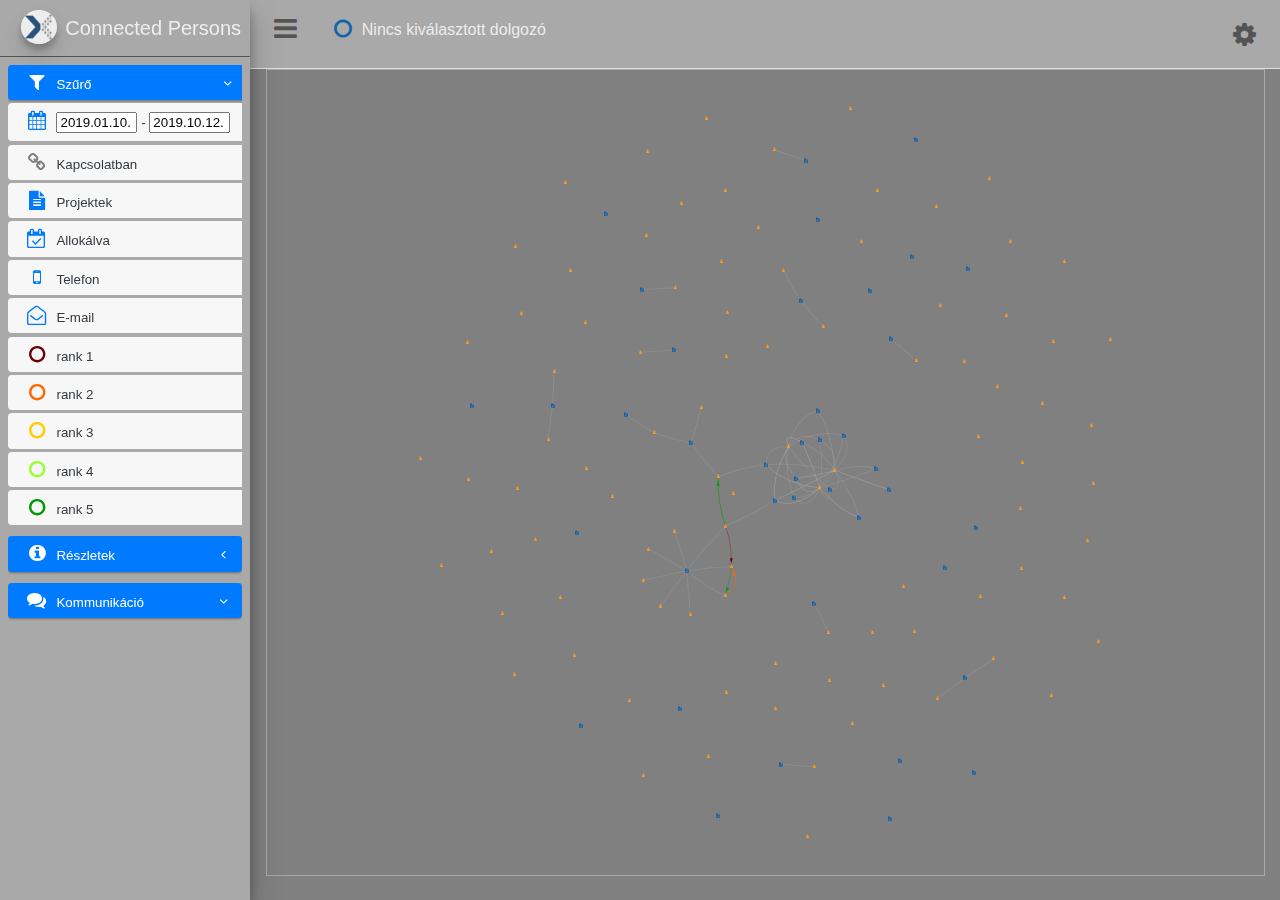
==== commit a4f8caa2: "modal jav" ====
--- a/index.html
+++ b/index.html
@@ -96,6 +96,11 @@
 	{
         color: #343a40;  
 		font-weight: 100;
+    }	
+
+	#myModal 
+	{
+        color: #343a40;
     }	
 	
 	#callout-link-white
@@ -202,10 +207,10 @@
   
 <!--      <li class="nav-item d-none d-sm-inline-block">
 		<div id="myalert">
-         <a href="index3.html" class="nav-link">SOLUTION</a> 
+         <a href="index.html" class="nav-link">SOLUTION</a> 
       </li>	  -->
-    <button type="button" id="Teszt1" class="btn btn-block btn-primary">Teszt1</button>
-<!--	  <button type="button" id="Teszt2" class="btn btn-block btn-primary">Teszt2</button> -->
+<!--    <button type="button" id="Teszt1" class="btn btn-block btn-primary">Teszt1</button>
+	  <button type="button" id="Teszt2" class="btn btn-block btn-primary">Teszt2</button> -->
 	  
     </ul>
 
@@ -225,7 +230,7 @@
   <!-- Main Sidebar Container -->
   <aside class="main-sidebar sidebar-dark-primary elevation-4">
     <!-- Brand Logo -->
-    <a href="index3.html" class="brand-link">
+    <a href="index.html" class="brand-link">
       <img src="img/nxt_logo.png" alt="DigData" class="brand-image img-circle elevation-3"
            style="opacity: .8">
       <span class="brand-text font-weight-light">Connected Persons</span>
